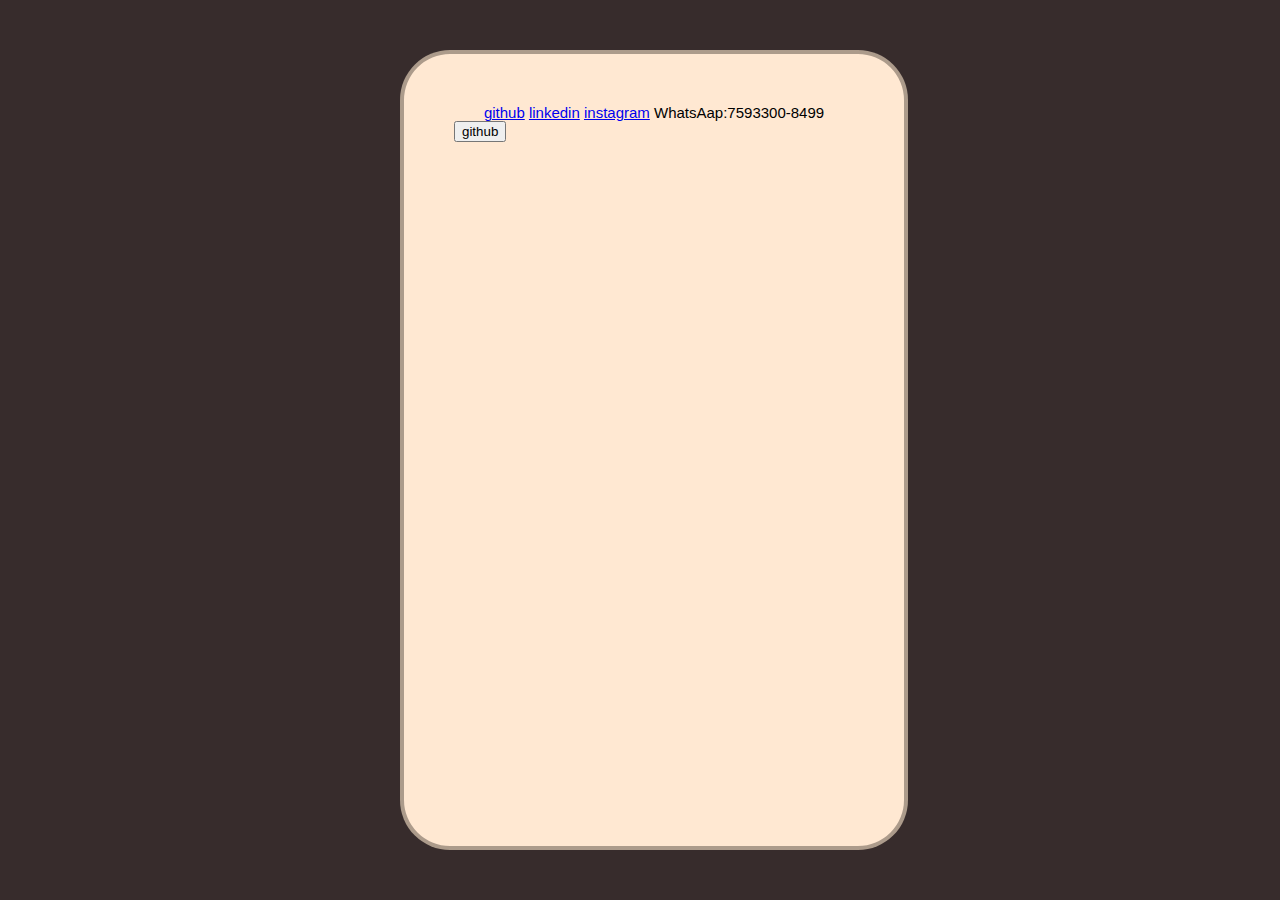
==== contatos.html @ 72429248 "algumas mudanças" ====
<html>
    <head>
        <title>::: CONTATOS :::</title>
        <link href="css/style.css" rel="stylesheet" type="text/css" /> 
    </head>
    <body>
        <div id="links" class="link">
            <a id="link1" href="https://github.com/EliasVasques" target="_blank">github</a>
            <a href="https://www.linkedin.com/in/elias-vasques-29265120a/" target="_blank">linkedin</a>
            <a href="https://www.instagram.com/eliasvasquesalcantara/" target="_blank">instagram</a>
            WhatsAap:7593300-8499
        </div>
        <div id="botoes">
            <button type="button" onclick="https://github.com/EliasVasques" >github</button>
        </div>
    </body>

</html>
---- css/style.css ----
html{
    font-size: 15px;
    font-family: 'Pattaya', sans-serif;
    background-color:372C2C;
}

h1{
    font-size:40px;
    font-family: 'Pattaya', sans-serif;
    text-align: center;
    color:rgb(3, 87, 109);
    /*background-color: rgba(59, 49, 43, 0.774);*/
}

.texto{ /*OU p, li*/
    font-size: 18px;
    line-height: 1.5;
    letter-spacing: 1px;
    color:372C2C;
    text-align: center;
}

li{
    text-align: left;
}

img{
    margin: 0px; 
    border: 2px solid rgba(59, 49, 43, 0.774);
    border-radius: 10px;
}

#foto2{
    width:250px;
    height: 320px;
}

#foto3{
    align-items: center;
}

body{
    width: 400px;
    border: 4px solid rgba(59, 49, 43, 0.424);
    border-radius: 50px;
    background-color: FFE8D2;
    padding: 50px;
    margin-left: 400px;
    margin-right: 400px;
    margin-top: 50px;
    margin-bottom: 50px; 
}

.link{
    text-align: center;
    font-size: 15px;
}

#algunslinks{
    text-align: center;
    word-spacing: 50px;
    font-size: 18px;
}
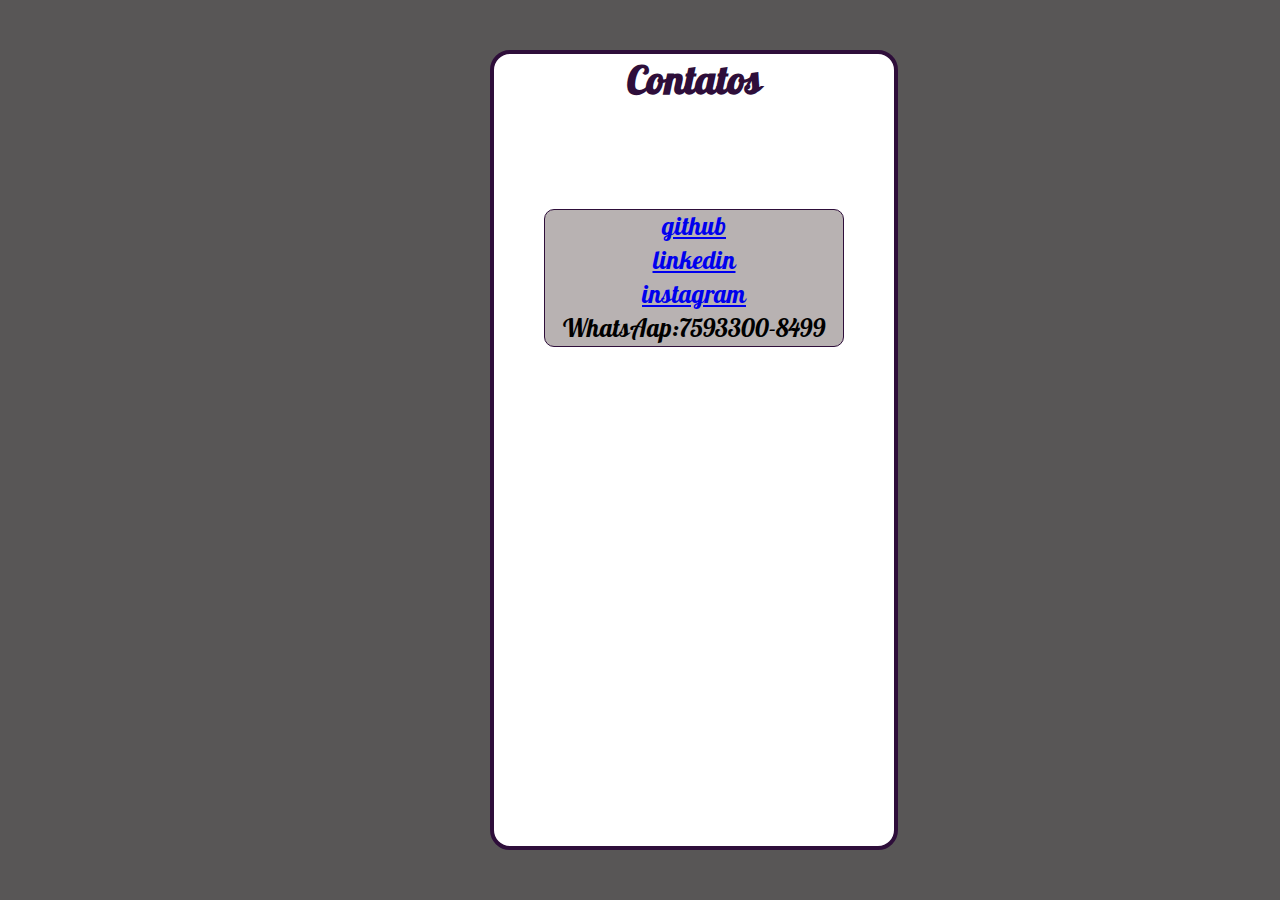
==== commit ec5e0cb5: "deixei mais bonito" ====
--- a/contatos.html
+++ b/contatos.html
@@ -2,16 +2,21 @@
     <head>
         <title>::: CONTATOS :::</title>
         <link href="css/style.css" rel="stylesheet" type="text/css" /> 
+        <link rel="preconnect" href="https://fonts.gstatic.com"> 
+        <link href="https://fonts.googleapis.com/css2?family=Pattaya&display=swap" rel="stylesheet">
     </head>
     <body>
-        <div id="links" class="link">
-            <a id="link1" href="https://github.com/EliasVasques" target="_blank">github</a>
+        <div id="titulo">
+            <h1>Contatos</h1>
+        </div>
+        <div id="links">
+            <a href="https://github.com/EliasVasques" target="_blank">github</a>
+            <br>
             <a href="https://www.linkedin.com/in/elias-vasques-29265120a/" target="_blank">linkedin</a>
+            <br>
             <a href="https://www.instagram.com/eliasvasquesalcantara/" target="_blank">instagram</a>
+            <br>
             WhatsAap:7593300-8499
-        </div>
-        <div id="botoes">
-            <button type="button" onclick="https://github.com/EliasVasques" >github</button>
         </div>
     </body>
 
--- a/css/style.css
+++ b/css/style.css
@@ -1,18 +1,17 @@
 html{
     font-size: 15px;
     font-family: 'Pattaya', sans-serif;
-    background-color:372C2C;
+    background-color:rgb(88, 86, 86);
 }
 
 h1{
     font-size:40px;
     font-family: 'Pattaya', sans-serif;
     text-align: center;
-    color:rgb(3, 87, 109);
-    /*background-color: rgba(59, 49, 43, 0.774);*/
+    color:rgb(46, 14, 58);
 }
 
-.texto{ /*OU p, li*/
+p, li, ul{
     font-size: 18px;
     line-height: 1.5;
     letter-spacing: 1px;
@@ -20,44 +19,48 @@
     text-align: center;
 }
 
-li{
-    text-align: left;
-}
-
 img{
     margin: 0px; 
-    border: 2px solid rgba(59, 49, 43, 0.774);
-    border-radius: 10px;
+    border: 2px solid rgb(46, 14, 58);;
+    border-radius: 100px;
+    margin-left: 75;
 }
 
 #foto2{
     width:250px;
     height: 320px;
-}
-
-#foto3{
-    align-items: center;
+    margin-left: 25;
 }
 
 body{
-    width: 400px;
-    border: 4px solid rgba(59, 49, 43, 0.424);
-    border-radius: 50px;
-    background-color: FFE8D2;
+    width: 300px;
+    border: 4px solid rgb(46, 14, 58);
+    border-radius: 20px;
+    background-color: white;
     padding: 50px;
-    margin-left: 400px;
+    padding-top: 0px;
+    margin-left: 490px;
     margin-right: 400px;
     margin-top: 50px;
     margin-bottom: 50px; 
 }
 
 .link{
+    text-align: right;
+    font-size: 20px;
+}
+
+#links{
     text-align: center;
-    font-size: 15px;
+    font-size: 25px;
+    margin-top: 100;
+    border: 1px solid rgb(46, 14, 58);
+    border-radius: 10px;
+    background:rgb(184, 178, 178);
 }
 
 #algunslinks{
     text-align: center;
     word-spacing: 50px;
     font-size: 18px;
-}+}
